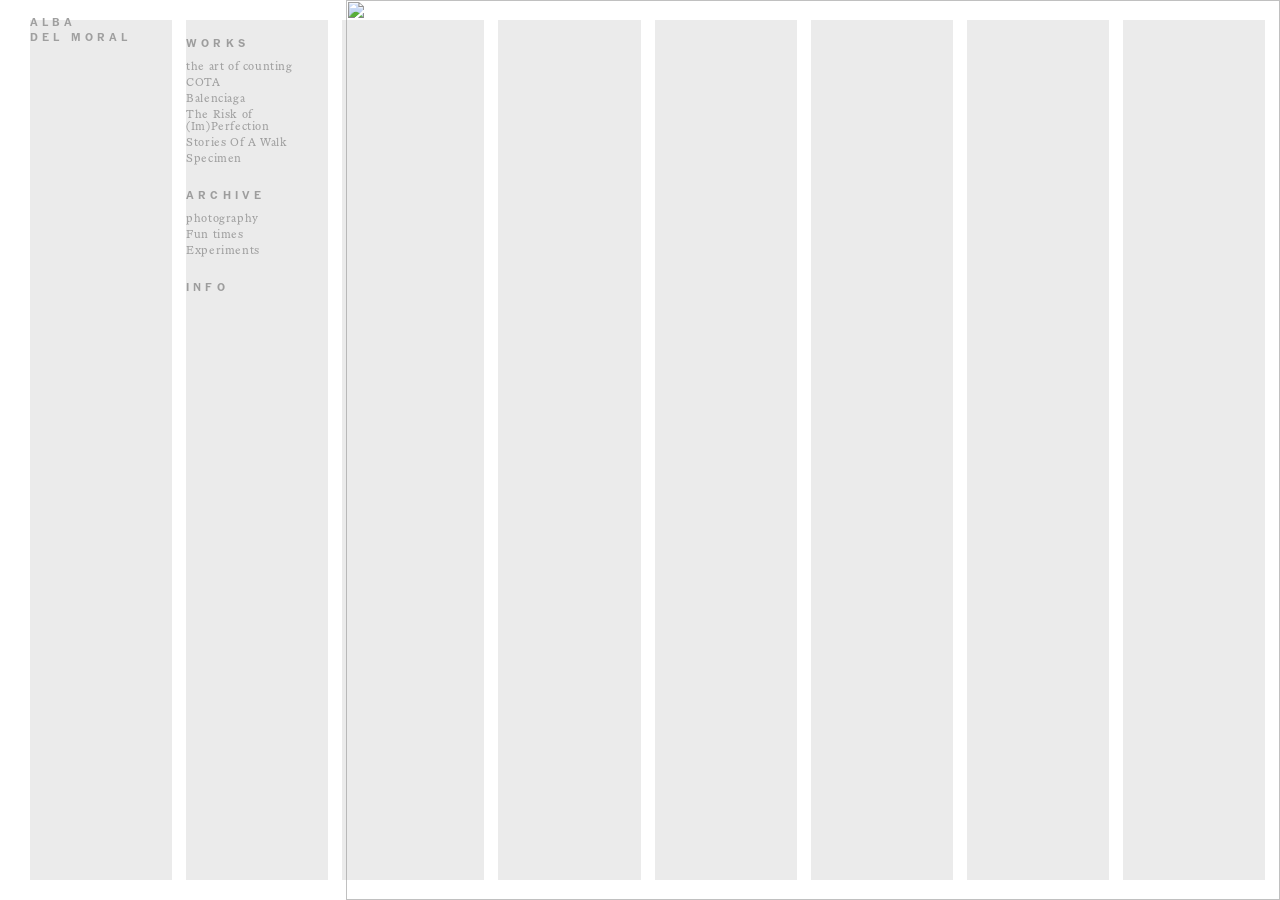
==== index.html @ ac6009e2 "Add archive photography/experiments pages with type-based slideshow layouts Photography and experime" ====
<!doctype html>
<html lang="en">
  <head>
    <meta charset="UTF-8" />
    <meta name="viewport" content="width=device-width, initial-scale=1.0" />

    <link rel="icon" type="image/png" sizes="32x32" href="images/favicon/favicon-32.png" />
    <link rel="icon" type="image/png" sizes="16x16" href="images/favicon/favicon-16.png" />
    <link rel="apple-touch-icon" href="images/favicon/apple-touch-icon.png" />
    <title>Homepage</title>

    <link rel="stylesheet" href="base.css" />
    <link rel="stylesheet" href="styles.css" />
  </head>
  <body data-page="home">
    <main id="page-content">
      <div class="home-view">
        <div class="container">
          <div class="slideshow-frame" data-hover-trigger>
            <div class="slideshow">
              <img
                src="images/slideshow/slide-art-of-counting.jpg"
                class="slide active"
                alt=""
              />
              <img src="images/slideshow/slide-specimen.png" class="slide" alt="" />
              <img src="images/slideshow/slide-risk.jpg" class="slide" alt="" />
              <img src="images/slideshow/slide-cota.png" class="slide" alt="" />
            </div>
          </div>
        </div>
      </div>

      <div class="hover-caption">look at project</div>
    </main>

    <div class="menu">
      <div class="logo">
        <a href="index.html" class="logo-link active">Alba<br />del Moral</a>
      </div>

      <div class="nav-column">
        <a href="index.html" class="nav-link nav-works active">Works</a>
        <div class="nav-work-list">
          <a href="project-art-of-counting.html" class="nav-work-item" style="view-transition-name: nav-item-art-of-counting; --project-color: #ff6b6b; --cursor-help: url('images/cursor-help-art-of-counting.svg') 12 12">
            <span class="nav-work-item-title">the art of counting</span>
            <span class="nav-work-item-subtitle">Final degree project</span>
          </a>
          <a href="project-cota.html" class="nav-work-item" style="view-transition-name: nav-item-cota; --project-color: #8e7cc3; --cursor-help: url('images/cursor-help-cota.svg') 12 12">
            <span class="nav-work-item-title">COTA</span>
            <span class="nav-work-item-subtitle">Branding and Packaging</span>
          </a>
          <a href="project-balenciaga.html" class="nav-work-item" style="view-transition-name: nav-item-balenciaga; --project-color: #2ec4b6; --cursor-help: url('images/cursor-help-balenciaga.svg') 12 12">
            <span class="nav-work-item-title">Balenciaga</span>
            <span class="nav-work-item-subtitle">3D Modelling and Animation</span>
          </a>
          <a href="project-risk.html" class="nav-work-item" style="view-transition-name: nav-item-risk; --project-color: #e09f3e; --cursor-help: url('images/cursor-help-risk.svg') 12 12">
            <span class="nav-work-item-title">The Risk of (Im)Perfection</span>
            <span class="nav-work-item-subtitle">Editorial Design</span>
          </a>
          <a href="project-stories-of-a-walk.html" class="nav-work-item" style="view-transition-name: nav-item-stories-of-a-walk; --project-color: #588157; --cursor-help: url('images/cursor-help-stories-of-a-walk.svg') 12 12">
            <span class="nav-work-item-title">Stories Of A Walk</span>
            <span class="nav-work-item-subtitle">Book Design</span>
          </a>
          <a href="project-specimen.html" class="nav-work-item" style="view-transition-name: nav-item-specimen; --project-color: #e56399; --cursor-help: url('images/cursor-help-specimen.svg') 12 12">
            <span class="nav-work-item-title">Specimen</span>
            <span class="nav-work-item-subtitle">Editorial</span>
          </a>
        </div>

        <a href="archive.html" class="nav-link nav-archive">Archive</a>
        <div class="nav-archive-list">
          <a href="archive-photography.html" class="nav-work-item">
            <span class="nav-work-item-title">photography</span>
          </a>
          <a href="#" class="nav-work-item">
            <span class="nav-work-item-title">Fun times</span>
          </a>
          <a href="archive-experiments.html" class="nav-work-item">
            <span class="nav-work-item-title">Experiments</span>
          </a>
        </div>

        <a href="info.html" class="nav-link nav-info">Info</a>

        <button type="button" class="process-toggle" id="processToggle" aria-pressed="false" hidden>
          <span class="process-toggle-icon">
            <svg class="icon-eye-closed" width="18" height="12" viewBox="0 0 18 12" fill="none" xmlns="http://www.w3.org/2000/svg">
              <path d="M1 6C1 6 4 9 9 9C14 9 17 6 17 6" stroke="currentColor" stroke-width="1" stroke-linecap="round" />
            </svg>
            <svg class="icon-eye-open" width="18" height="12" viewBox="0 0 18 12" fill="none" xmlns="http://www.w3.org/2000/svg">
              <path d="M1 6C1 6 4 1 9 1C14 1 17 6 17 6C17 6 14 11 9 11C4 11 1 6 1 6Z" stroke="currentColor" stroke-width="1" />
              <circle cx="9" cy="6" r="2" stroke="currentColor" stroke-width="1" />
            </svg>
          </span>
          <span class="process-toggle-label">Look at info and process</span>
        </button>
      </div>
    </div>

    <script src="slideshow.js"></script>
    <script src="router.js"></script>
  </body>
</html>
---- base.css ----
/* base.css — fonts + base properties, shared across the site */

@font-face {
  font-family: "ABCROM";
  src: url("fonts/ABCROM-Book-Trial.otf") format("opentype");
  font-weight: 400;
  font-style: normal;
}

@font-face {
  font-family: "ABCROM";
  src: url("fonts/ABCROM-Light-Trial.otf") format("opentype");
  font-weight: 300;
  font-style: normal;
}

@font-face {
  font-family: "ABCROM";
  src: url("fonts/ABCROM-Heavy-Trial.otf") format("opentype");
  font-weight: 800;
  font-style: normal;
}

@font-face {
  font-family: "ABCROM";
  src: url("fonts/ABCROM-Bold-Trial.otf") format("opentype");
  font-weight: 700;
  font-style: normal;
}

@font-face {
  font-family: "ABCROM Condensed";
  src: url("fonts/ABCROMCondensed-Bold-Trial.otf") format("opentype");
  font-weight: 700;
  font-style: normal;
}

@font-face {
  font-family: "ABCMarist";
  src: url("fonts/ABCMarist-Book-Trial.otf") format("opentype");
  font-weight: 100;
  font-style: normal;
}

@font-face {
  font-family: "Mercury";
  src: url("fonts/MercuryTextG1-Roman-Pro.otf") format("opentype");
  font-weight: 100;
  font-style: normal;
}

/* Reset */
* {
  margin: 0;
  padding: 0;
  box-sizing: border-box;
}

/* Full page */
html,
body {
  width: 100%;
  min-height: 100%;
  overflow-x: hidden;
  font-family: "ABCROM", sans-serif;
}
---- styles.css ----
/* Smooth cross-page navigation — opts every same-origin page navigation
   on the site into the browser's native View Transition (a crossfade by
   default). router.js also wraps its own JS-driven content swaps in
   document.startViewTransition() when available, reusing this same
   config. Supported in Chrome/Edge; browsers that don't support it just
   fall back to a normal instant swap, no errors. */
@view-transition {
  navigation: auto;
}

::view-transition-old(root),
::view-transition-new(root) {
  animation-duration: 0.4s;
}

/* ── SLIDESHOW CONFIG — tweak these to change the look/feel ────────────────
   --fade-duration  length of the crossfade between images.
   --fade-ease      easing curve used for the crossfade.
   --slide-interval how long each image stays on screen, in ms (read by
                    slideshow.js).
   --first-slide-interval how long just the first image stays on screen,
                    in ms — separate from --slide-interval so it can be
                    shorter.
   --menu-opacity         opacity of the menu bar's white background (0–1).
   --reveal-duration      length of each project's slide-up/fade-in.
   --reveal-distance      how far (px) the project slides up from.
   ─────────────────────────────────────────────────────────────────────── */
:root {
  --fade-duration: 1.2s;
  --fade-ease: ease;
  --slide-interval: 8000;
  --first-slide-interval: 3000;
  --menu-opacity: 1;
  --reveal-duration: 1.6s;
  --reveal-distance: 20px;
}

/* ── PROCESS OVERLAY CONFIG — tweak these to change the look/feel ──────────
   --process-overlay-opacity  opacity of the white wash behind the
                               overlay's text/images (0–1).
   --process-text-columns     grid-column range for the description text
                               (e.g. "4 / 9" = columns 4-8).
   --process-text-font-size   font size of the description text.
   --process-gallery-gap      gap between images in the process photo
                               gallery, and between the project's own
                               images above it.
   --process-fade-duration    length of the text/image entrance fade when
                               the overlay opens.
   --process-reveal-distance  how far (px) the text/images slide up as
                               they fade in.
   --process-overlay-blur     backdrop blur radius behind the overlay
                               (currently Risk of (Im)Perfection only —
                               see .process-overlay--fixed-scroll). 0 turns
                               it off.
   ─────────────────────────────────────────────────────────────────────── */
:root {
  --process-overlay-opacity: 0.92;
  --process-text-columns: 4 / 9;
  --process-text-font-size: 14pt;
  --process-gallery-gap: 4px;
  --process-fade-duration: 0.5s;
  --process-reveal-distance: 16px;
  --process-overlay-blur: 0px;
}

/* Set --debug-grid-opacity > 0 (e.g. 0.5) to see the 8-column grid on
   every page; 0 (default) hides it. */
:root {
  --debug-grid-opacity: 0.2;
}

.debug-grid {
  position: absolute;
  inset: 0;
  display: grid;
  grid-template-columns: repeat(8, 1fr);
  column-gap: 14px;
  padding: 20px 15px 20px 30px;
  pointer-events: none;
  opacity: var(--debug-grid-opacity, 0);
}

.debug-grid-col {
  background: #999;
}

/* Shared 8-column grid used by .menu and every page's content view
   (.home-view/.archive-view/.info-view/.project-view), all with matching
   padding, so their columns land on identical pixel boundaries. Column 1
   is the logo, column 2 is the nav column, columns 3-8 are page content. */
.menu,
.home-view,
.archive-view,
.info-view,
.project-view,
.process-overlay {
  display: grid;
  grid-template-columns: repeat(8, 1fr);
  column-gap: 14px;
  padding: 20px 15px 20px 30px;
}

/* Home page — the slideshow. */
.home-view {
  width: 100vw;
  height: 100vh;
  background-color: rgb(255, 255, 255);
  padding-top: 0;
  padding-bottom: 0;
  padding-right: 0;
}

/* Slideshow fills the whole content area (columns 3-8). */
.container {
  grid-column: 3 / 9;
  display: flex;
  height: 100%;
}

.slideshow-frame {
  position: relative;
  overflow: hidden;
  width: 100%;
  height: 100%;
  background: #fff;
}

/* Slideshow crossfade — each image fills its container edge to edge */
.slide {
  position: absolute;
  inset: 0;
  width: 100%;
  height: 100%;
  object-fit: cover;
  opacity: 0;
  display: block;
  transition: opacity var(--fade-duration) var(--fade-ease);
}

.slide.active {
  opacity: 1;
}

/* Overlay menu — a single persistent block that's part of every page's
   markup but never gets replaced by router.js's content swap (only
   #page-content is). Genuinely full-viewport now (no more 14vh cap), so
   the nav column can sit in normal flex flow instead of needing
   position:absolute + calc(vh) hacks to reach the middle/bottom of the
   screen. Column 1 = logo, column 2 = nav column, columns 3-8 stay empty
   spacers here (the actual page content lives in the separate
   .home-view/.archive-view/etc. grid underneath). */
.menu {
  position: fixed;
  inset: 0;
  align-items: stretch;
  z-index: 100;
  pointer-events: none;
  background: transparent;
}

.menu > * {
  pointer-events: auto;
}

/* Purely visual debug aid — must never intercept clicks. Needs to win
   over .menu > * above (same specificity, but this comes later and is
   still more specific: .menu > .debug-grid beats .menu > *). */
.menu > .debug-grid {
  pointer-events: none;
}

.logo {
  grid-column: 1;
  position: relative;
  /* The Bold weight renders with slightly different glyph metrics than
     the Book weight used by the nav links, which otherwise throws off
     the top alignment by a few px. */
  margin-top: -4px;
}

.logo a {
  display: block;
  font-weight: 700; /* Bold */
  font-size: 8pt;
  line-height: 1.45;
  text-transform: uppercase;
  letter-spacing: 0.39em;
}

/* Single vertical stack: Works link, 6 project items, Archive link, 3
   archive items, Info link — all in normal flex flow, in that literal
   order, identical on every page. Section headers (Works/Archive/Info)
   sit close to their own list (see .nav-work-list/.nav-archive-list
   margin-top below); the bigger gap lives on .nav-archive/.nav-info
   instead, separating the three sections from each other. Top margin
   pushes "Works" down to line up with "DEL MORAL" (the logo's second
   line) instead of "ALBA" (its first). */
.nav-column {
  grid-column: 2;
  margin-top: calc(9pt * 1.45);
  display: flex;
  flex-direction: column;
  padding-right: 10px;
}

.menu a {
  text-decoration: none;
  color: #9f9f9f;
  font-size: 8pt;
  font-family: "ABCROM", sans-serif;
}

.nav-link {
  font-weight: 700; /* Bold — same weight as the logo */
  text-transform: uppercase;
  letter-spacing: 0.39em;
}

/* Bigger gap before each new section (Archive/Info) than the tighter
   spacing between items within a section. */
.nav-archive,
.nav-info {
  margin-top: 24px;
}

.nav-work-list,
.nav-archive-list {
  display: flex;
  flex-direction: column;
  gap: 4px;
  margin-top: 10px;
}

.nav-work-item {
  position: relative;
  display: flex;
  flex-direction: column;
  gap: 2px;
  text-decoration: none;
  color: inherit;
  cursor: pointer;
}

/* Small dot marking the current page's item — sits in the middle of the
   gap between the logo's right edge (end of column 1) and the start of
   the title (column 2), vertically centered on the title's own height.
   Colored per-project via --project-color (set inline per item, e.g.
   style="--project-color: #8e7cc3"); items with no color set (currently
   just the Archive placeholders) fall back to blue. */
.nav-work-item.active::before {
  content: "";
  position: absolute;
  left: -29px;
  top: 50%;
  width: 5px;
  height: 5px;
  border-radius: 50%;
  background: var(--project-color, #1daeeb);
  transform: translate(-50%, -50%);
}

.nav-work-item:visited,
.nav-work-item:active {
  color: inherit;
}

.nav-work-item:hover .nav-work-item-title,
.nav-work-item:hover .nav-work-item-subtitle {
  color: var(--project-color, #1daeeb);
}

.nav-work-item.active .nav-work-item-title,
.nav-work-item.active .nav-work-item-subtitle {
  color: var(--project-color, #1daeeb);
}

/* On a project page, one item in the work list carries .active — fade
   out the rest of the work list AND the whole archive list, so the two
   sections stay visually tied together instead of just dimming within
   their own list. Being on the Archive page (.nav-archive carries
   .active, since no individual archive item has a real page yet) does
   the same in reverse, fading the whole work list. Scoped with :has() on
   the shared .nav-column ancestor so it works regardless of which
   section comes first in the DOM. */
.nav-column:has(.nav-work-list .nav-work-item.active)
  .nav-work-list
  .nav-work-item:not(.active),
.nav-column:has(.nav-work-list .nav-work-item.active)
  .nav-archive-list
  .nav-work-item,
.nav-column:has(.nav-archive-list .nav-work-item.active)
  .nav-archive-list
  .nav-work-item:not(.active),
.nav-column:has(.nav-archive-list .nav-work-item.active)
  .nav-work-list
  .nav-work-item,
.nav-column:has(.nav-archive.active) .nav-work-list .nav-work-item {
  opacity: 0.4;
}

/* Hovering a dimmed item brings it back to full opacity (on top of the
   color turning blue) instead of staying a washed-out "low-opacity
   blue". !important because the dimming rules above out-specificity a
   plain :hover selector (their :has() arguments count toward
   specificity). */
.nav-work-item:hover {
  opacity: 1 !important;
}

.nav-work-item-title {
  font-weight: 100; /* Book — the only ABCMarist weight available */
  color: #9f9f9f;
  font-size: 9pt;
  font-family: "ABCMarist", sans-serif;
  letter-spacing: 0.05em;
}

.nav-work-item-subtitle {
  display: none;
  font-weight: 300; /* Light */
  color: #9f9f9f;
  font-size: 9pt;
  font-family: "ABCROM", sans-serif;
}

/* Scroll-triggered entrance — each element starts faded/shifted down and
   settles into place the moment it scrolls into view. initScrollReveal()
   in slideshow.js adds .is-visible via IntersectionObserver the first
   time an element crosses the viewport threshold, then stops watching it
   (so it never re-plays on scroll-back). Kept deliberately small/slow
   (see --reveal-distance/--reveal-duration) for a subtle effect. */
.project-images > img,
.project-images > video,
.project-description,
.info-image1,
.info-image2,
.info-content {
  opacity: 0;
  transform: translateY(var(--reveal-distance));
  transition:
    opacity var(--reveal-duration) cubic-bezier(0.22, 1, 0.36, 1),
    transform var(--reveal-duration) cubic-bezier(0.22, 1, 0.36, 1);
}

.project-images > img.is-visible,
.project-images > video.is-visible,
.project-description.is-visible,
.info-image1.is-visible,
.info-image2.is-visible,
.info-content.is-visible {
  opacity: 1;
  transform: translateY(0);
}

/* Project page — one per project (project-*.html). Same 8-column grid
   and padding as .menu. Auto-placement puts .project-images (cols 3-8)
   in row 1, then since .project-title (cols 3-4) and .project-description
   (cols 6-8) both need columns already taken in row 1, they fall through
   to row 2 together, side by side. */
.project-view {
  position: relative; /* containing block for .process-overlay, so it
    scrolls with this page's content instead of staying pinned to the
    viewport like a fixed overlay would */
  min-height: 100vh;
  background: #fff;
  align-items: start;
}

.project-images {
  grid-column: 3 / 9;
  display: flex;
  flex-direction: column;
  gap: 4px;
  margin-bottom: 24px;
  padding-left: 0px;
}

.project-images img,
.project-images video {
  width: 100%;
  height: auto;
  display: block;
}

/* Placeholder background while a video's data (and its aspect-ratio,
   set inline per-video below) hasn't loaded yet. */
.project-images video {
  background: #f4f4f4;
}

/* Narrower than the rest of .project-images (which spans columns 3-9) —
   sized down since this video is tall/portrait and would otherwise be
   huge at full width. */
.project-images video.project-video-narrow {
  width: auto;
  height: 100vh;
  max-width: 100%;
  align-self: center;
}

/* Styled the same as .nav-work-item-title. */
.project-title {
  grid-column: 3 / 5;
  padding-left: 20px;
  font-weight: 800; /* Heavy */
  color: #333333;
  font-size: 9pt;
  font-family: "ABCROM", sans-serif;
}

.project-description {
  grid-column: 6 / 9;
  display: flex;
  flex-direction: column;
  gap: 1em;
  color: #9f9f9f;
  font-size: 8pt;
  font-family: "ABCROM", sans-serif;
  line-height: 1.6;
}

/* Experimental variant (currently only Stories of a Walk) — spans the
   same columns as .project-images above it instead of the narrow
   default width, at a much larger size. */
.project-description--full {
  grid-column: 3 / 9;
  padding-left: 20px;
  font-size: 18pt;
  line-height: 1.3;
}

/* Archive page */
.archive-view {
  min-height: 100vh;
  background: #fff;
}

.archive-content {
  grid-column: 3 / 7;
  padding-top: 120px;
  color: #9f9f9f;
  font-size: 9pt;
  font-family: "ABCROM", sans-serif;
  line-height: 1.6;
}

/* Photography — scroll-driven slideshow experiment. The page itself
   doesn't scroll; wheel input instead advances/retreats through the
   images, which stay pinned in columns 4-7, vertically centered. */
.archive-view--photography,
.archive-view--experiments {
  height: 100vh;
  /* border-box so this 100vh is the true, full box (padding included in
     it, not added on top) — .scroll-slideshow/.scroll-filmstrip below
     are positioned off of this box directly, ignoring the grid's own
     top/bottom padding entirely. */
  box-sizing: border-box;
  overflow: hidden;
  position: relative;
}

/* Experiments — filmstrip thumbs sit static (no scroll-driven translate),
   packed with zero gap, and hover (not wheel/scroll) picks the active
   photo. See initHoverSlideshow in slideshow.js. */
.archive-view--experiments .scroll-filmstrip-track {
  gap: 0;
}

/* Counter (top) / shot location (bottom) — overlaid on their own copy of
   the shared 8-column grid so column 4/7 lines up with the slideshow
   below, without disturbing the slideshow's own centered row. */
.photo-meta-overlay {
  position: absolute;
  inset: 0;
  z-index: 2;
  display: grid;
  grid-template-columns: repeat(8, 1fr);
  column-gap: 14px;
  padding: 20px 15px 20px 30px;
  pointer-events: none;
}

.photo-counter,
.photo-location {
  grid-column: 4 / 7;
  text-align: center;
  color: #9f9f9f;
  font-size: 9pt;
  letter-spacing: 0.39em;
}

.photo-counter {
  align-self: start;
  font-family: "ABCMarist", sans-serif;
}

.photo-location {
  align-self: end;
  font-family: "ABCROM", sans-serif;
  text-transform: uppercase;
}

/* Absolutely positioned (still grid-column placed — grid areas remain
   the containing block for a definite axis even when out of flow) so
   its vertical centering is independent of the grid's own top/bottom
   padding. Stretched full-height (inset:0) and centers its child via
   flex, not transform:translateY(-50%) — a transform here would
   otherwise become the containing block for any position:fixed
   descendant (i.e. .scroll-slide--max), trapping its "fill the
   viewport" sizing inside this 3-column frame instead of the real
   viewport. (margin:auto centering doesn't work here instead of flex
   because this element's own height is auto — content-derived from
   .scroll-slideshow-frame's aspect-ratio — and auto margins only
   distribute to center when height is a definite value.) */
.scroll-slideshow {
  grid-column: 4 / 7;
  position: absolute;
  inset: 0;
  display: flex;
  align-items: center;
}

.scroll-slideshow-frame {
  position: relative;
  width: 100%;
  aspect-ratio: 3 / 2;
}

.scroll-slide {
  position: absolute;
  inset: 0;
  width: 100%;
  height: 100%;
  object-fit: contain; /* cover would crop portrait photos to fit the landscape frame — contain keeps them their true (vertical) shape */
  opacity: 0;
  transition: opacity 0.6s ease;
}

.scroll-slide.active {
  opacity: 1;
}

/* vertical — same width as a 2-column span (col4 + gap + col5) out of
   the frame's 3 columns, but now centered horizontally in the frame
   instead of left-aligned, so it lines up with the counter/location
   text (also centered on the frame). Height is NOT forced to the
   frame's 3/2 box: height:auto lets the image keep its own native
   ratio at that width, so nothing gets cropped or letterboxed.
   Centered vertically since its height may differ from the frame's. */
.scroll-slide--vertical {
  top: 50%;
  bottom: auto;
  left: calc((100% + 14px) / 6);
  right: auto;
  width: calc((200% - 14px) / 3);
  height: auto;
  transform: translateY(-50%);
}

/* max — breaks out of the 3-column frame entirely to fill the viewport. */
.scroll-slide--max {
  position: fixed;
  inset: 0;
  width: 100vw;
  height: 100vh;
  object-fit: cover;
  z-index: 1;
  pointer-events: none;
}

/* Filmstrip — column 8. A vertical strip of every photo, in the same
   order as the main slideshow. JS translates .scroll-filmstrip-track so
   the current photo's thumb always sits at the vertical center (level
   with the main image); everything above/below fades to low opacity. */
.scroll-filmstrip {
  grid-column: 8;
  left: 0;
  right: 0;
  height: 100vh;
  position: absolute;
  top: 0;
  bottom: 0;
  margin: auto 0;
  z-index: 2;
  overflow: hidden;
}

.scroll-filmstrip-track {
  position: absolute;
  top: 0;
  left: 0;
  width: 100%;
  padding: 0 60px 0 0;
  box-sizing: border-box;
  display: flex;
  flex-direction: column;
  align-items: center;
  gap: 40px;
  transition: transform 0.6s ease;
}

.scroll-filmstrip-thumb {
  width: 100%;
  height: auto;
  aspect-ratio: 3 / 2;
  object-fit: contain; /* same reasoning as .scroll-slide — keep portrait photos vertical instead of cropping to fill the frame */
  opacity: 0.3;
  transition: opacity 0.6s ease;
  flex-shrink: 0;
}

.scroll-filmstrip-thumb.active {
  opacity: 1;
}

/* Info page — same column convention as the process overlay: content
   images start at column 3 (the first two content columns, 3-4 here),
   text takes the rest (5-8). */
.info-view {
  min-height: 100vh;
  background: #fff;
  align-items: start;
  column-gap: 4px;
}

.info-image1 {
  grid-column: 3 / 6;
  padding-top: 100px;
}

.info-image2 {
  grid-column: 6 / 7;
  padding-top: 0px;
}

.info-image1 img,
.info-image2 img {
  width: 100%;
  height: auto;
  display: block;
}

.info-content {
  grid-column: 6 / 9;
  padding-top: 0px;
  color: #9f9f9f;
  font-size: 14pt;
  font-family: "ABCMarist", sans-serif;
  line-height: 1.2;
}

/* Cursor-following caption shown while hovering a photo */
.hover-caption {
  position: fixed;
  top: 0;
  left: 0;
  transform: translate(-50%, -50%);
  pointer-events: none;
  opacity: 0;
  transition: opacity 0.2s ease;
  color: #9f9f9f;
  font-size: 9pt;
  font-family: "ABCROM", sans-serif;
  white-space: nowrap;
  mix-blend-mode: difference;
  z-index: 200;
}

.hover-caption.visible {
  opacity: 1;
  padding-bottom: 15px;
}

/* ── PROCESS OVERLAY (experimental — Risk of (Im)Perfection only) ──────────
   Toggled by .process-toggle at the bottom of the nav column. .process-overlay
   is position:absolute inside .project-view (not fixed), so it scrolls with
   the page's own content instead of staying pinned to the viewport. The
   white wash, the description text and the gallery images are separate
   layers so the 0.8 opacity only applies to the backdrop. */
.process-toggle {
  margin-top: auto; /* pushes it to the very bottom of the now full-height
    .nav-column (see .menu's align-items: stretch above) */
  padding-bottom: 20px;
  display: flex;
  flex-direction: column;
  align-items: flex-start;
  gap: 6px;
  padding: 0;
  border: none;
  background: none;
  color: #9f9f9f;
  font-family: "ABCMarist", sans-serif;
  font-weight: 100; /* Book — the only ABCMarist weight available */
  font-size: 9pt;
  text-transform: uppercase;
  letter-spacing: 0.08em;
  text-align: left;
  cursor: pointer;
}

.process-toggle:hover {
  opacity: 0.6;
}

/* The button lives in the persistent .menu, which router.js never
   replaces — so on pages with no process overlay (home/archive/info),
   JS hides it via this attribute rather than the element simply not
   existing there, in case a client-side navigation left it behind from a
   project page. Needs to beat .process-toggle's own `display: flex`,
   which would otherwise override the browser's default [hidden] rule. */
.process-toggle[hidden] {
  display: none;
}

.process-toggle-icon {
  display: flex;
}

.process-toggle-icon .icon-eye-open {
  display: none;
}

.process-toggle.is-open .icon-eye-closed {
  display: none;
}

.process-toggle.is-open .icon-eye-open {
  display: block;
}

.process-overlay[hidden] {
  display: none;
}

.process-overlay {
  position: absolute;
  inset: 0;
  z-index: 10;
  align-items: start;
  row-gap: 4px;
}

/* Experimental variant — currently only Risk of (Im)Perfection. Pins the
   overlay to the viewport instead of letting it scroll with the page
   underneath, and scrolls its own content internally, so opening it
   always starts at the top (the text) regardless of where the visitor
   had scrolled to on the page below, and the gallery is reached by
   scrolling the overlay itself. .process-overlay itself is just the
   fixed 100vh scrollport here — .process-overlay-inner (see below) is
   the thing that actually holds the grid content and grows taller than
   100vh, so the backdrop (sized to *it*, not the capped scrollport) can
   stay behind everything as it scrolls, all the way to the bottom. */
.process-overlay--fixed-scroll {
  position: fixed;
  overflow-y: auto;
  /* Without this, scrolling past this element's own top/bottom edge
     "chains" into scrolling the page underneath instead of just stopping
     — this is what was still moving the project page after reaching the
     end of the overlay's content, even with the page's own scroll
     otherwise locked. */
  overscroll-behavior: contain;
  /* .process-overlay-inner (a plain block, full width by default) takes
     over the grid/padding duties below — without these overrides, this
     element's own inherited display:grid would make .process-overlay-inner
     just one more grid item (collapsing it to a single column's width
     instead of spanning the full viewport), and its inherited padding
     would stack with .process-overlay-inner's own, doubling up. */
  display: block;
  padding: 0;
  /* This frame itself is always exactly the viewport (position:fixed,
     inset:0) and never moves — unlike .process-overlay-inner, which
     scrolls and can briefly overshoot its own top/bottom during a fast
     scroll or trackpad rubber-band bounce, exposing whatever's behind it
     for a frame. Painting the wash here too, synced to the same
     .is-open fade as .process-overlay-backdrop, means there's always a
     solid wash immediately behind the scrolling content — never a gap
     that flashes the project image underneath. */
  background: rgba(255, 255, 255, 0);
  backdrop-filter: blur(0);
  -webkit-backdrop-filter: blur(0);
  transition:
    background-color 0.5s ease,
    backdrop-filter 0.5s ease,
    -webkit-backdrop-filter 0.5s ease;
}

.process-overlay--fixed-scroll.is-open {
  background: rgba(255, 255, 255, var(--process-overlay-opacity));
  backdrop-filter: blur(var(--process-overlay-blur));
  -webkit-backdrop-filter: blur(var(--process-overlay-blur));
}

/* .process-overlay-backdrop is the wash for the *default* (non-fixed-scroll)
   variant used by the other 5 projects. Here it would just be a second
   white layer stacked on top of the outer frame's own wash above —
   compositing to a visibly different (more opaque) result, not just a
   redundant one. It still needs to exist as a click-to-close hit target
   sized to the actual content, so keep it but strip its fill entirely;
   the outer frame is the single source of the visible wash here. All
   three classes combined on one selector outweighs the shared rule's
   specificity, so this wins regardless of source order. */
.process-overlay.process-overlay--fixed-scroll.is-open
  .process-overlay-backdrop {
  background: none;
  opacity: 1;
}

/* Added to <body> by slideshow.js while the fixed-scroll overlay is open,
   so scrolling only moves the overlay's own content instead of also
   scrolling the project page underneath. */
.process-overlay-scroll-lock {
  overflow: hidden;
}

.process-overlay--fixed-scroll .process-overlay-inner {
  position: relative;
  display: grid;
  grid-template-columns: repeat(8, 1fr);
  column-gap: 4px;
  padding: 20px 15px 20px 30px;
  row-gap: 4px;
  align-items: start;
}

.process-overlay-backdrop {
  position: absolute;
  inset: 0;
  z-index: 0;
  background: #fff;
  opacity: 0;
  border: none;
  padding: 0;
  cursor: pointer;
  transition: opacity 0.5s ease;
}

.process-overlay.is-open .process-overlay-backdrop {
  opacity: var(--process-overlay-opacity);
}

/* Columns 4-8 — never columns 1-2 (logo/nav) or 3 (kept clear so the
   overlay's text lines up under the project's own images, which start at
   column 3). Row 1 of the overlay's grid; the gallery below sits in row 2
   so it can never overlap this text. Starts hidden/shifted down a touch and
   fades/slides into place once .process-overlay.is-open is added (see
   project-risk.html's script), instead of just popping in. */
.process-overlay-text {
  grid-column: var(--process-text-columns);
  grid-row: 1;
  position: relative;
  z-index: 1;
  display: flex;
  flex-direction: column;
  gap: 1em;
  color: #9f9f9f;
  font-size: var(--process-text-font-size);
  font-family: "ABCROM", sans-serif;

  line-height: 1.2;
  opacity: 0;
  transform: translateY(var(--process-reveal-distance));
  transition:
    opacity var(--process-fade-duration) ease,
    transform var(--process-fade-duration) ease;
  padding-bottom: 70px;
}

.process-overlay.is-open .process-overlay-text {
  opacity: 1;
  transform: translateY(0);
}

/* display:contents unwraps this element entirely — its <img> children
   become direct items of the SAME grid .process-overlay-text is in
   (columns 1-8, shared with the rest of the page), instead of a nested
   sub-grid with its own separate 1-6 numbering. That's what makes the
   text's and the images' column positions directly comparable: "column
   4" means the same grid line for both, tweakable from one place
   (--process-text-columns for the text; each image's own grid-column
   below, using that identical outer numbering). */
.process-gallery {
  display: contents;
}

.process-gallery-img {
  width: 100%;
  height: auto;
  display: block;
  opacity: 0;
  transform: translateY(var(--process-reveal-distance));
  transition:
    opacity var(--process-fade-duration) ease,
    transform var(--process-fade-duration) ease;
}

.process-overlay.is-open .process-gallery-img {
  opacity: 1;
  transform: translateY(0);
}

/* Columns 3-8 only (never 1-2, the logo/nav — same rule as the text
   above). Two rows of two images each, no rotation. */
.process-gallery-img:nth-child(1) {
  grid-column: 3 / 5;
  grid-row: 2;
  transition-delay: 0.05s;
}

.process-gallery-img:nth-child(2) {
  grid-column: 5 / 8;
  grid-row: 2;
  transition-delay: 0.12s;
}

.process-gallery-img:nth-child(3) {
  grid-column: 3 / 6;
  grid-row: 3;
  transition-delay: 0.19s;
}

.process-gallery-img:nth-child(4) {
  grid-column: 6 / 9;
  grid-row: 3;
  transition-delay: 0.26s;
}

/* Process videos read better full-width than at a fixed nth-child photo
   span — overrides whichever :nth-child rule above would otherwise apply
   (higher specificity: class + type beats class + pseudo-class). Columns
   3-8, matching the text/images above instead of spanning into the
   logo/nav columns. */
.process-gallery video.process-gallery-img {
  grid-column: 3 / 9;
}
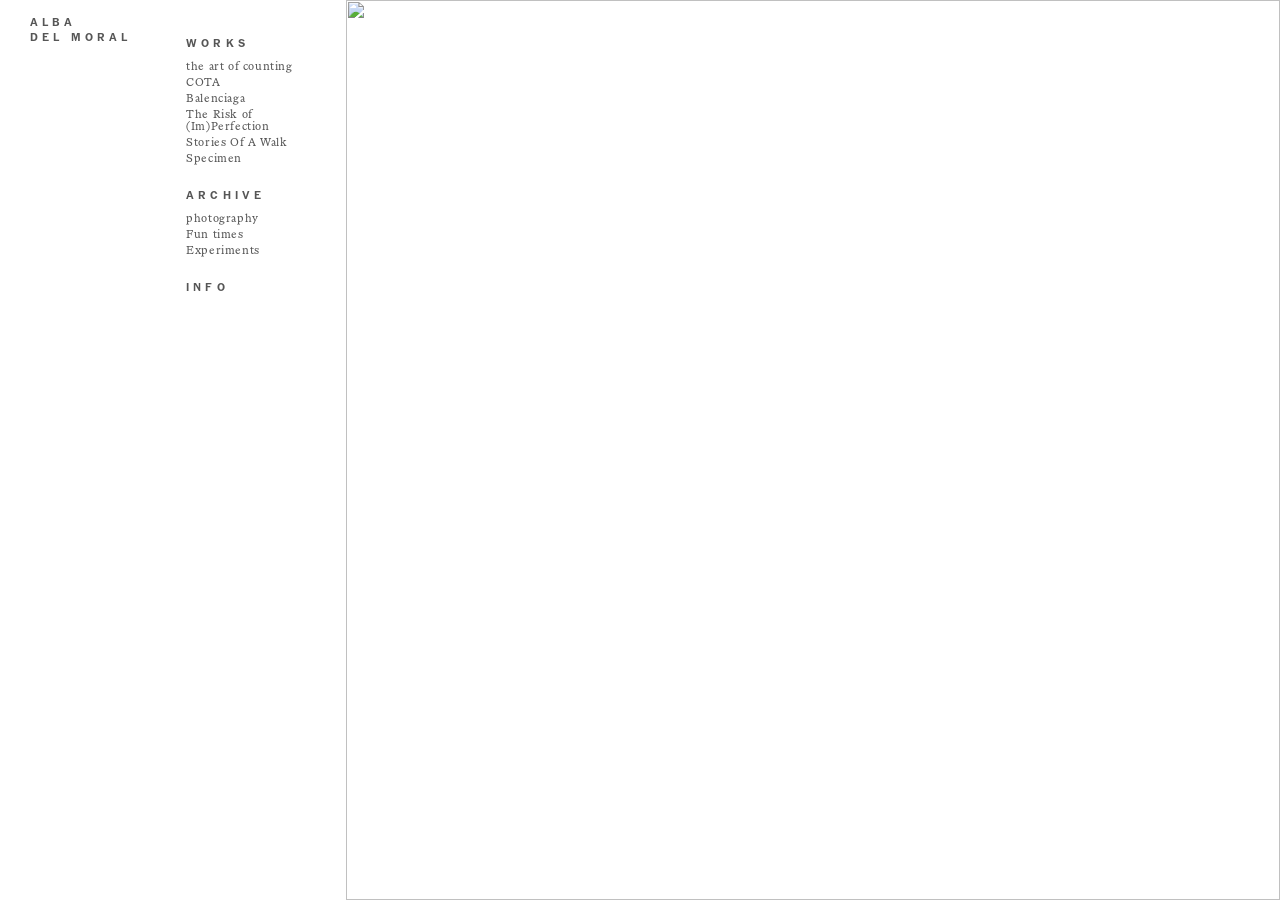
==== commit 0e4a9b9b: "Add page loader for link navigations and entrance fade for archive photos Loader (spinning wheel of " ====
--- a/index.html
+++ b/index.html
@@ -33,6 +33,17 @@
 
       <div class="hover-caption">look at project</div>
     </main>
+
+    <div class="page-loader" id="pageLoader" aria-hidden="true">
+      <div class="page-loader-dots">
+        <span></span>
+        <span></span>
+        <span></span>
+        <span></span>
+        <span></span>
+        <span></span>
+      </div>
+    </div>
 
     <div class="menu">
       <div class="logo">
--- a/styles.css
+++ b/styles.css
@@ -66,7 +66,7 @@
 /* Set --debug-grid-opacity > 0 (e.g. 0.5) to see the 8-column grid on
    every page; 0 (default) hides it. */
 :root {
-  --debug-grid-opacity: 0.2;
+  --debug-grid-opacity: 0;
 }
 
 .debug-grid {
@@ -139,6 +139,96 @@
 
 .slide.active {
   opacity: 1;
+}
+
+/* Page loader — shown by router.js for the span of a link-driven
+   navigation (fetch + DOM swap), so the visitor sees a plain white
+   frame with a small loading animation instead of a blank/broken page
+   for that gap. Same persistent-markup pattern as .menu below: it's
+   part of every page's own HTML (outside #page-content), so router.js
+   never touches it. Sits under .menu's z-index so the nav stays
+   visible/clickable through it. */
+.page-loader {
+  position: fixed;
+  inset: 0;
+  z-index: 90;
+  display: grid;
+  grid-template-columns: repeat(8, 1fr);
+  column-gap: 14px;
+  padding: 20px 15px 20px 30px;
+  background: #fff;
+  opacity: 0;
+  pointer-events: none;
+  transition: opacity 0.35s ease;
+}
+
+.page-loader.is-visible {
+  opacity: 1;
+  pointer-events: auto;
+}
+
+/* Wheel of 6 dots, one per --project-color already used for the nav's
+   work items — spinning as a single unit, so each dot keeps its
+   position on the ring (no need to counter-rotate the (symmetric)
+   circles themselves). */
+.page-loader-dots {
+  grid-column: 5;
+  align-self: center;
+  justify-self: center;
+  position: relative;
+  width: 40px;
+  height: 40px;
+  animation: page-loader-spin 2.4s linear infinite;
+}
+
+.page-loader-dots span {
+  position: absolute;
+  top: 50%;
+  left: 50%;
+  width: 6px;
+  height: 6px;
+  margin: -3px;
+  border-radius: 50%;
+  transform: rotate(var(--angle)) translate(14px);
+}
+
+.page-loader-dots span:nth-child(1) {
+  --angle: 0deg;
+  background: #ff6b6b;
+}
+
+.page-loader-dots span:nth-child(2) {
+  --angle: 60deg;
+  background: #8e7cc3;
+}
+
+.page-loader-dots span:nth-child(3) {
+  --angle: 120deg;
+  background: #2ec4b6;
+}
+
+.page-loader-dots span:nth-child(4) {
+  --angle: 180deg;
+  background: #e09f3e;
+}
+
+.page-loader-dots span:nth-child(5) {
+  --angle: 240deg;
+  background: #588157;
+}
+
+.page-loader-dots span:nth-child(6) {
+  --angle: 300deg;
+  background: #e56399;
+}
+
+@keyframes page-loader-spin {
+  from {
+    transform: rotate(0deg);
+  }
+  to {
+    transform: rotate(360deg);
+  }
 }
 
 /* Overlay menu — a single persistent block that's part of every page's
@@ -205,7 +295,7 @@
 
 .menu a {
   text-decoration: none;
-  color: #9f9f9f;
+  color: #565656;
   font-size: 8pt;
   font-family: "ABCROM", sans-serif;
 }
@@ -309,7 +399,7 @@
 
 .nav-work-item-title {
   font-weight: 100; /* Book — the only ABCMarist weight available */
-  color: #9f9f9f;
+  color: #565656;
   font-size: 9pt;
   font-family: "ABCMarist", sans-serif;
   letter-spacing: 0.05em;
@@ -318,7 +408,7 @@
 .nav-work-item-subtitle {
   display: none;
   font-weight: 300; /* Light */
-  color: #9f9f9f;
+  color: #565656;
   font-size: 9pt;
   font-family: "ABCROM", sans-serif;
 }
@@ -352,6 +442,38 @@
   transform: translateY(0);
 }
 
+/* Same entrance, for photography/experiments. .scroll-filmstrip gets the
+   usual fade+slide; .scroll-slideshow and .photo-meta-overlay (the
+   counter/location text) are opacity-only, no transform — .scroll-slideshow
+   has a position:fixed descendant (.scroll-slide--max), and any transform
+   on this element — even a resting translateY(0) — would make it that
+   descendant's containing block, trapping its "fill the viewport" sizing
+   inside this frame instead of the real viewport (see the .scroll-slideshow
+   comment). .photo-meta-overlay is just a plain opacity fade, no slide. */
+.scroll-slideshow,
+.photo-meta-overlay {
+  opacity: 0;
+  transition: opacity var(--reveal-duration) cubic-bezier(0.22, 1, 0.36, 1);
+}
+
+.scroll-filmstrip {
+  opacity: 0;
+  transform: translateY(var(--reveal-distance));
+  transition:
+    opacity var(--reveal-duration) cubic-bezier(0.22, 1, 0.36, 1),
+    transform var(--reveal-duration) cubic-bezier(0.22, 1, 0.36, 1);
+}
+
+.scroll-slideshow.is-visible,
+.photo-meta-overlay.is-visible {
+  opacity: 1;
+}
+
+.scroll-filmstrip.is-visible {
+  opacity: 1;
+  transform: translateY(0);
+}
+
 /* Project page — one per project (project-*.html). Same 8-column grid
    and padding as .menu. Auto-placement puts .project-images (cols 3-8)
    in row 1, then since .project-title (cols 3-4) and .project-description
@@ -413,7 +535,7 @@
   display: flex;
   flex-direction: column;
   gap: 1em;
-  color: #9f9f9f;
+  color: #565656;
   font-size: 8pt;
   font-family: "ABCROM", sans-serif;
   line-height: 1.6;
@@ -438,7 +560,7 @@
 .archive-content {
   grid-column: 3 / 7;
   padding-top: 120px;
-  color: #9f9f9f;
+  color: #565656;
   font-size: 9pt;
   font-family: "ABCROM", sans-serif;
   line-height: 1.6;
@@ -457,13 +579,6 @@
   box-sizing: border-box;
   overflow: hidden;
   position: relative;
-}
-
-/* Experiments — filmstrip thumbs sit static (no scroll-driven translate),
-   packed with zero gap, and hover (not wheel/scroll) picks the active
-   photo. See initHoverSlideshow in slideshow.js. */
-.archive-view--experiments .scroll-filmstrip-track {
-  gap: 0;
 }
 
 /* Counter (top) / shot location (bottom) — overlaid on their own copy of
@@ -643,7 +758,7 @@
 .info-content {
   grid-column: 6 / 9;
   padding-top: 0px;
-  color: #9f9f9f;
+  color: #565656;
   font-size: 14pt;
   font-family: "ABCMarist", sans-serif;
   line-height: 1.2;
@@ -658,7 +773,7 @@
   pointer-events: none;
   opacity: 0;
   transition: opacity 0.2s ease;
-  color: #9f9f9f;
+  color: #565656;
   font-size: 9pt;
   font-family: "ABCROM", sans-serif;
   white-space: nowrap;
@@ -688,7 +803,7 @@
   padding: 0;
   border: none;
   background: none;
-  color: #9f9f9f;
+  color: #565656;
   font-family: "ABCMarist", sans-serif;
   font-weight: 100; /* Book — the only ABCMarist weight available */
   font-size: 9pt;
@@ -852,7 +967,7 @@
   display: flex;
   flex-direction: column;
   gap: 1em;
-  color: #9f9f9f;
+  color: #565656;
   font-size: var(--process-text-font-size);
   font-family: "ABCROM", sans-serif;
 
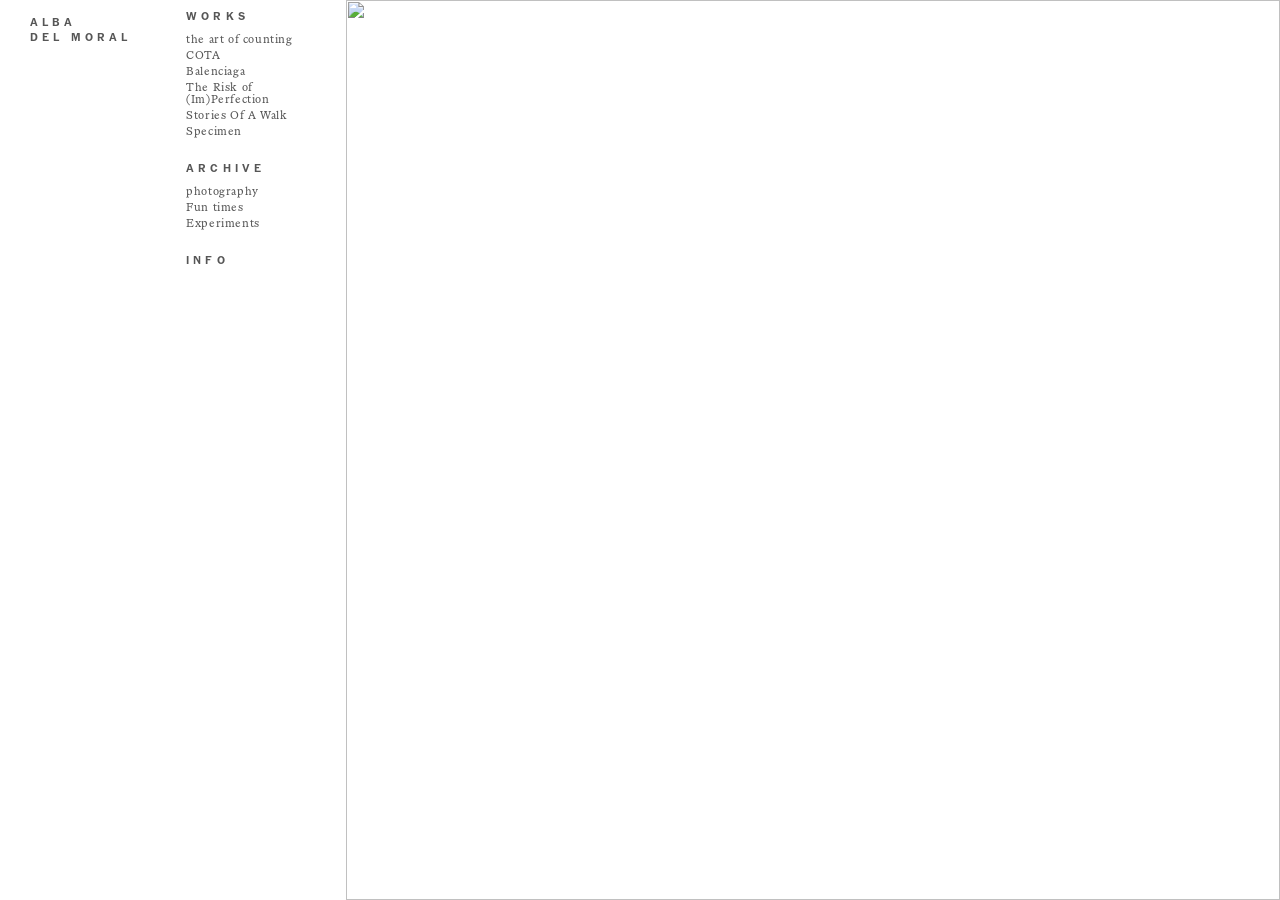
==== commit 334f2583: "Rework mobile nav header as a real fixed div, raise breakpoint Replaces the ::before-pseudo-element/" ====
--- a/index.html
+++ b/index.html
@@ -46,8 +46,16 @@
     </div>
 
     <div class="menu">
+      <div class="mobile-nav-bar">
       <div class="logo">
         <a href="index.html" class="logo-link active">Alba<br />del Moral</a>
+      </div>
+
+      <button type="button" class="mobile-nav-toggle" id="mobileNavToggle" aria-label="Menu" aria-expanded="false">
+        <span class="mobile-nav-dot"></span>
+        <span class="mobile-nav-dot"></span>
+        <span class="mobile-nav-dot"></span>
+      </button>
       </div>
 
       <div class="nav-column">
--- a/styles.css
+++ b/styles.css
@@ -287,7 +287,7 @@
    line) instead of "ALBA" (its first). */
 .nav-column {
   grid-column: 2;
-  margin-top: calc(9pt * 1.45);
+  margin-top: -10px;
   display: flex;
   flex-direction: column;
   padding-right: 10px;
@@ -1047,3 +1047,119 @@
 .process-gallery video.process-gallery-img {
   grid-column: 3 / 9;
 }
+
+/* ── Mobile nav ──────────────────────────────────────────────────────────
+   Hidden entirely above the breakpoint (desktop keeps the always-open
+   .nav-column exactly as-is, and .mobile-nav-bar's display:contents makes
+   it a no-op wrapper there — .logo/.mobile-nav-toggle still participate
+   directly in .menu's own grid as if it wasn't there).
+   Below the breakpoint: .mobile-nav-bar becomes a real, self-contained
+   position:fixed div — a genuine two-column header (logo | dots toggle)
+   pinned to the top of the viewport, independent of .menu's grid, so its
+   height is just whatever its own content needs (no more fragile
+   grid-row/pseudo-element height-matching). initMobileNav() measures its
+   rendered height and writes it to --mobile-nav-bar-height so
+   .nav-column knows where to start when open. */
+.mobile-nav-bar {
+  display: contents;
+}
+
+.mobile-nav-toggle {
+  display: none;
+}
+
+@media (max-width: 1100px) {
+  .mobile-nav-bar {
+    display: grid;
+    grid-template-columns: 1fr auto;
+    align-items: start;
+    position: fixed;
+    top: 0;
+    left: 0;
+    right: 0;
+    z-index: 101;
+    background: #fff;
+    padding: 20px 15px 15px;
+  }
+
+  .mobile-nav-toggle {
+    display: flex;
+    justify-self: end;
+    gap: 4px;
+    padding: 10px;
+    background: none;
+    border: none;
+    cursor: pointer;
+  }
+
+  .mobile-nav-dot {
+    width: 5px;
+    height: 5px;
+    border-radius: 50%;
+  }
+
+  .mobile-nav-dot:nth-child(1) {
+    background: #ff6b6b;
+  }
+
+  .mobile-nav-dot:nth-child(2) {
+    background: #8e7cc3;
+  }
+
+  .mobile-nav-dot:nth-child(3) {
+    background: #2ec4b6;
+  }
+
+  .nav-column {
+    display: none;
+  }
+
+  .menu.is-nav-open .nav-column {
+    display: flex;
+    position: fixed;
+    top: var(--mobile-nav-bar-height, 90px);
+    left: 0;
+    right: 0;
+    bottom: 0;
+    z-index: 100;
+    background: #fff;
+    padding: 20px 15px 30px;
+    overflow-y: auto;
+    animation: mobile-nav-in 0.3s ease;
+  }
+
+  /* Project photos go full-bleed instead of desktop's narrower column
+     3/9 span, matching the header's own 2-column-wide layout. */
+  .project-images {
+    grid-column: 1 / -1;
+  }
+
+  /* Pushes page content down clear of the fixed header. Also equalizes
+     the left/right padding (desktop's 30px/15px asymmetry existed to
+     balance the side-by-side logo/nav columns, which no longer apply
+     once the nav becomes a top bar). */
+  .home-view,
+  .archive-view,
+  .info-view,
+  .project-view {
+    padding-top: 130px;
+    padding-left: 15px;
+  }
+
+  /* Bigger than desktop's 9pt — .nav-work-item-title is shared by both
+     the Works and Archive lists, so this covers both at once. */
+  .menu.is-nav-open .nav-work-item-title {
+    font-size: 15pt;
+  }
+}
+
+@keyframes mobile-nav-in {
+  from {
+    opacity: 0;
+    transform: translateY(-8px);
+  }
+  to {
+    opacity: 1;
+    transform: translateY(0);
+  }
+}
